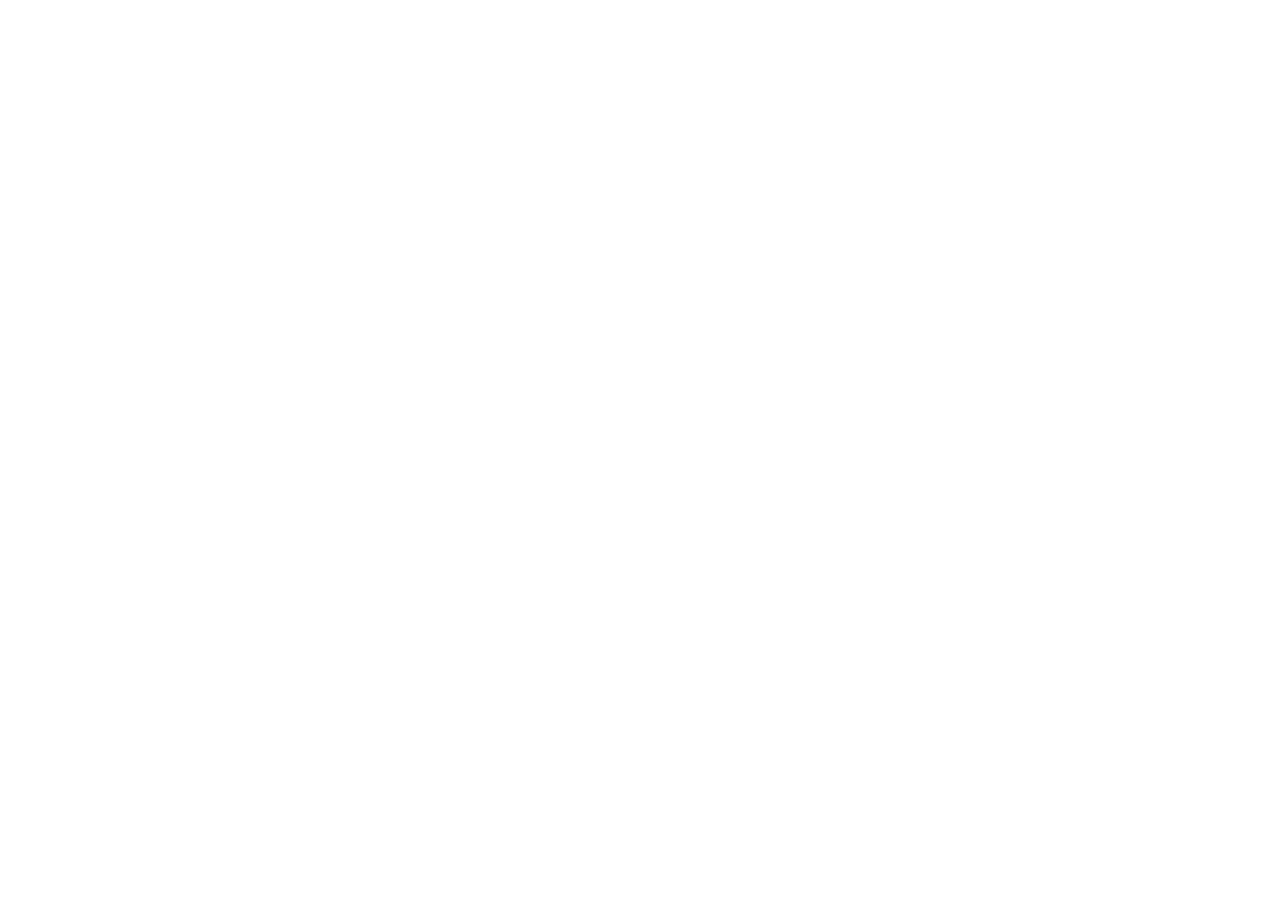
==== index.html @ 8e6a2c9a "Set up API call" ====
<!DOCTYPE html>
<html lang="en">
<head>
    <meta charset="UTF-8">
    <meta name="viewport" content="width=device-width, initial-scale=1.0">
    <title>Dungeon and Dragons Companion</title>
    <link rel="stylesheet" href="styles.css">
</head>

<body>
    <section>

    </section>
    
    <script src="test.js" defer=""></script>
</body>

</html>
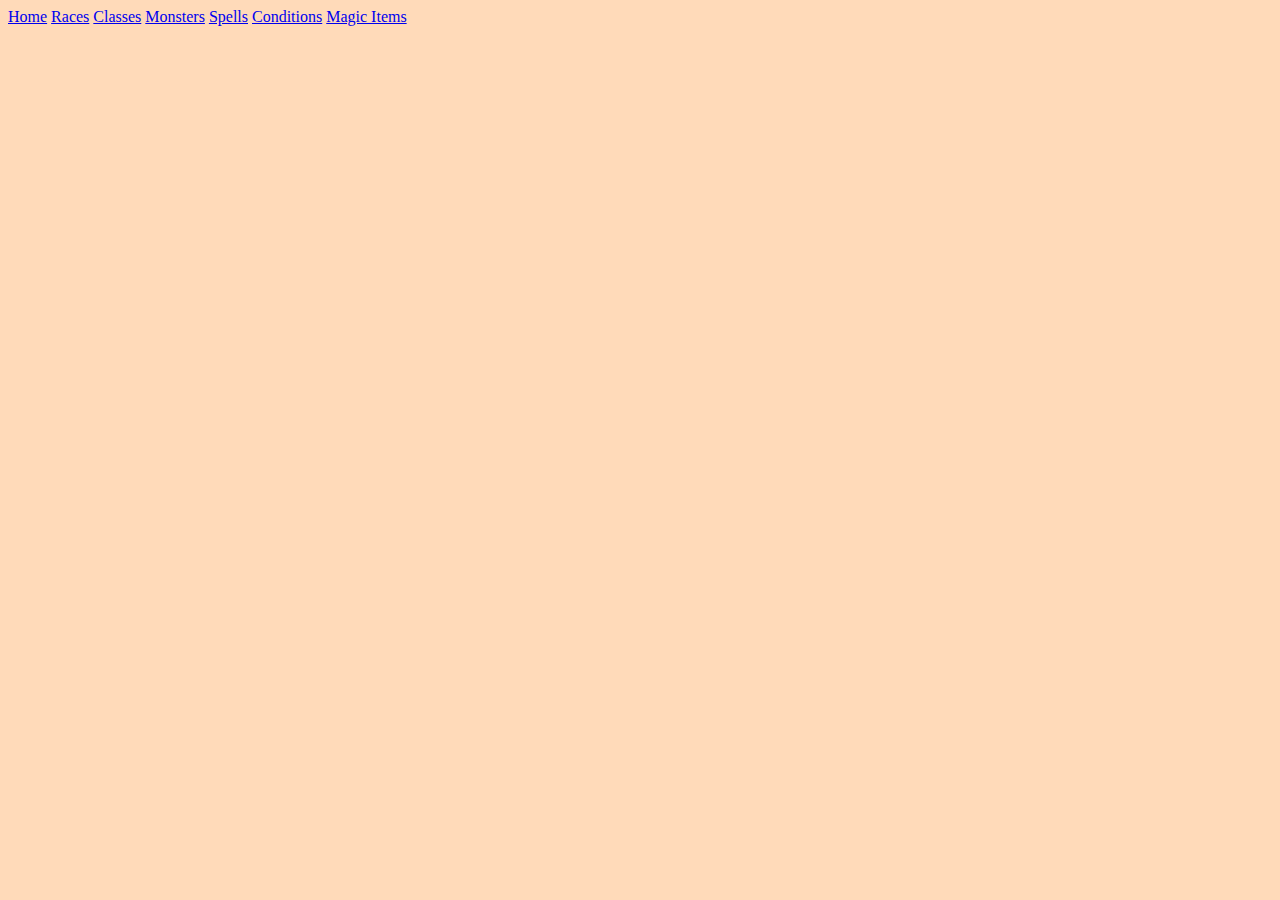
==== commit 6047a115: "Expand entry scripts" ====
--- a/index.html
+++ b/index.html
@@ -8,11 +8,25 @@
 </head>
 
 <body>
-    <section>
+    <header>
+        <a href="index.html">Home</a>
 
-    </section>
+        <a href="races.html">Races</a>
+
+        <a href="classes.html">Classes</a>
+
+        <a href="monsters.html">Monsters</a>
+
+        <a href="spells.html">Spells</a>
+
+        <a href="conditions.html">Conditions</a>
+
+        <a href="magic-items.html">Magic Items</a>
+    </header>
+
+    <main>
+    </main>
     
-    <script src="test.js" defer=""></script>
 </body>
 
 </html>--- a/styles.css
+++ b/styles.css
@@ -0,0 +1,12 @@
+*{
+    background-color: peachpuff;
+}
+
+/* header {
+    position: fixed;
+    padding: 10px;
+  }
+
+main {
+    margin-top: 10px
+} */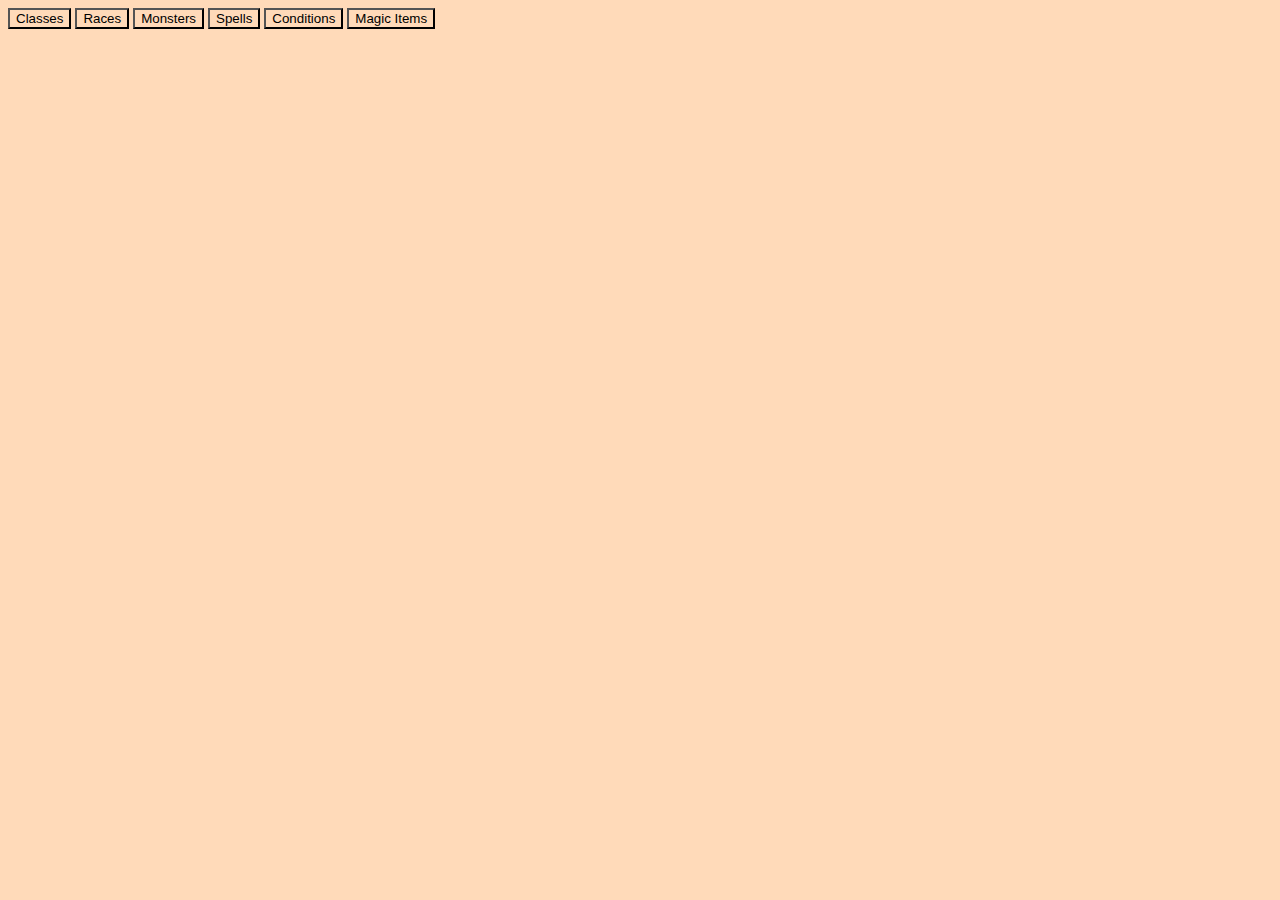
==== commit efdad532: "Start work on condensing scripts" ====
--- a/index.html
+++ b/index.html
@@ -9,24 +9,26 @@
 
 <body>
     <header>
-        <a href="index.html">Home</a>
+        <!-- <a href="index.html">Home</a> -->
 
-        <a href="races.html">Races</a>
+        <button onclick="fetchAPI(`classes`)">Classes</button>
 
-        <a href="classes.html">Classes</a>
+        <button onclick="fetchAPI(`races`)">Races</button>
 
-        <a href="monsters.html">Monsters</a>
+        <button onclick="fetchAPI(`monsters`)">Monsters</button>
 
-        <a href="spells.html">Spells</a>
+        <button onclick="fetchAPI(`Spells`)">Spells</button>
 
-        <a href="conditions.html">Conditions</a>
+        <button onclick="fetchAPI(`conditions`)">Conditions</button>
 
-        <a href="magic-items.html">Magic Items</a>
+        <button onclick="fetchAPI(`magic-items`)">Magic Items</button>
+        
     </header>
 
     <main>
     </main>
     
+    <script src="scripts\temp.js" defer=""></script>
 </body>
 
 </html>--- a/styles.css
+++ b/styles.css
@@ -1,6 +1,11 @@
 *{
     background-color: peachpuff;
 }
+
+/* h1,
+h2 {
+    color: brown;
+} */
 
 /* header {
     position: fixed;
